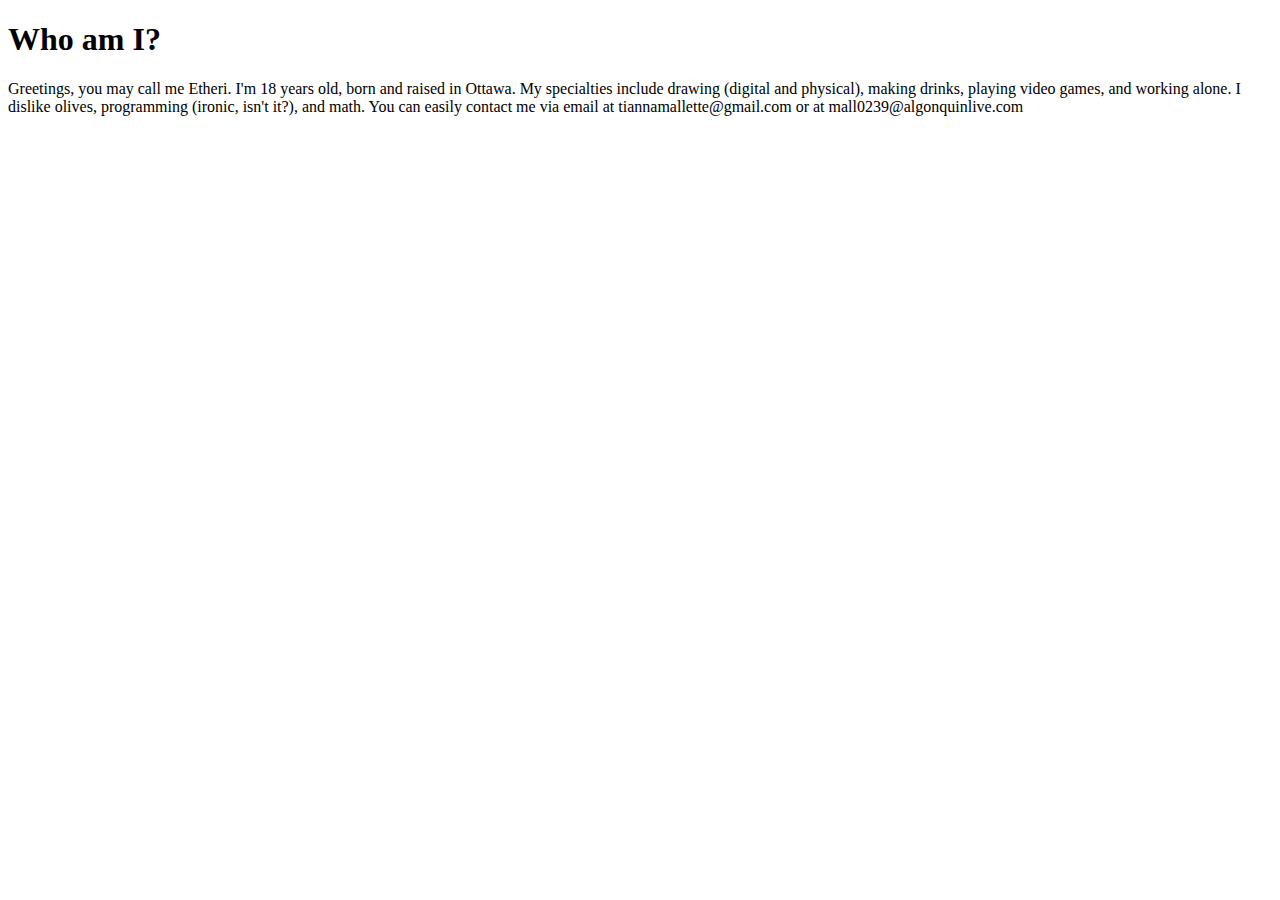
==== week-3-assignment/index.html @ 3bc0433d "creates week-3-assignment + respective index.html" ====
<!DOCTYPE html>
<html lang="en">
<head>
    <meta charset="UTF-8">
    <meta http-equiv="X-UA-Compatible" content="IE=edge">
    <meta name="viewport" content="width=device-width, initial-scale=1.0">
    <title>About me</title>
</head>
<body>
    <h1><strong>Who am I?</strong></h1>
    <p>Greetings, you may call me Etheri. I'm 18 years old, born and raised in Ottawa. My specialties include drawing (digital and physical), making drinks, playing video games, and working alone. I dislike olives, programming (ironic, isn't it?), and math. You can easily contact me via email at tiannamallette@gmail.com or at mall0239@algonquinlive.com </p>
</body>
</html>
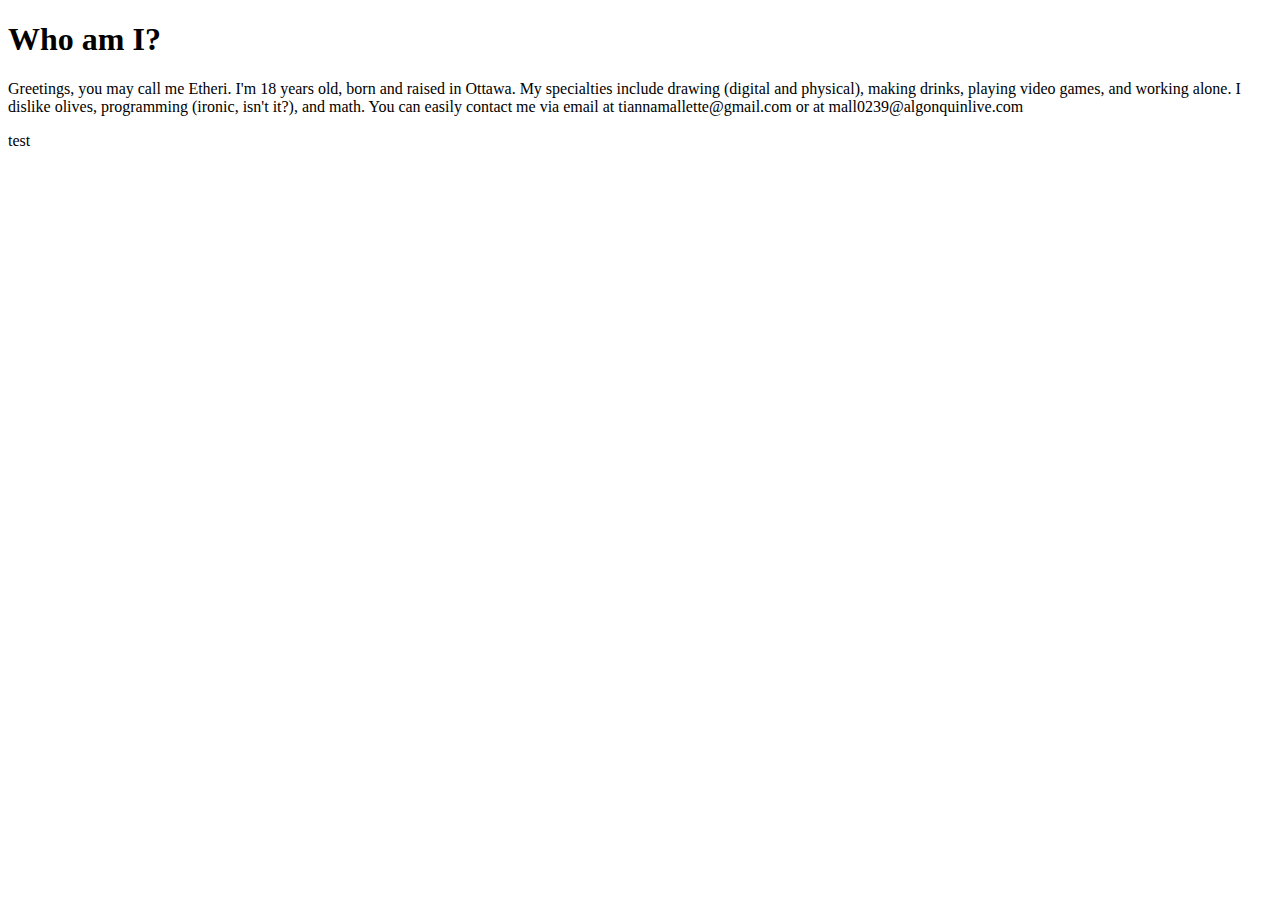
==== commit 8ae4ea24: "starting 2nd paragraph" ====
--- a/week-3-assignment/index.html
+++ b/week-3-assignment/index.html
@@ -9,5 +9,6 @@
 <body>
     <h1><strong>Who am I?</strong></h1>
     <p>Greetings, you may call me Etheri. I'm 18 years old, born and raised in Ottawa. My specialties include drawing (digital and physical), making drinks, playing video games, and working alone. I dislike olives, programming (ironic, isn't it?), and math. You can easily contact me via email at tiannamallette@gmail.com or at mall0239@algonquinlive.com </p>
+    <p2>test</p2>
 </body>
 </html>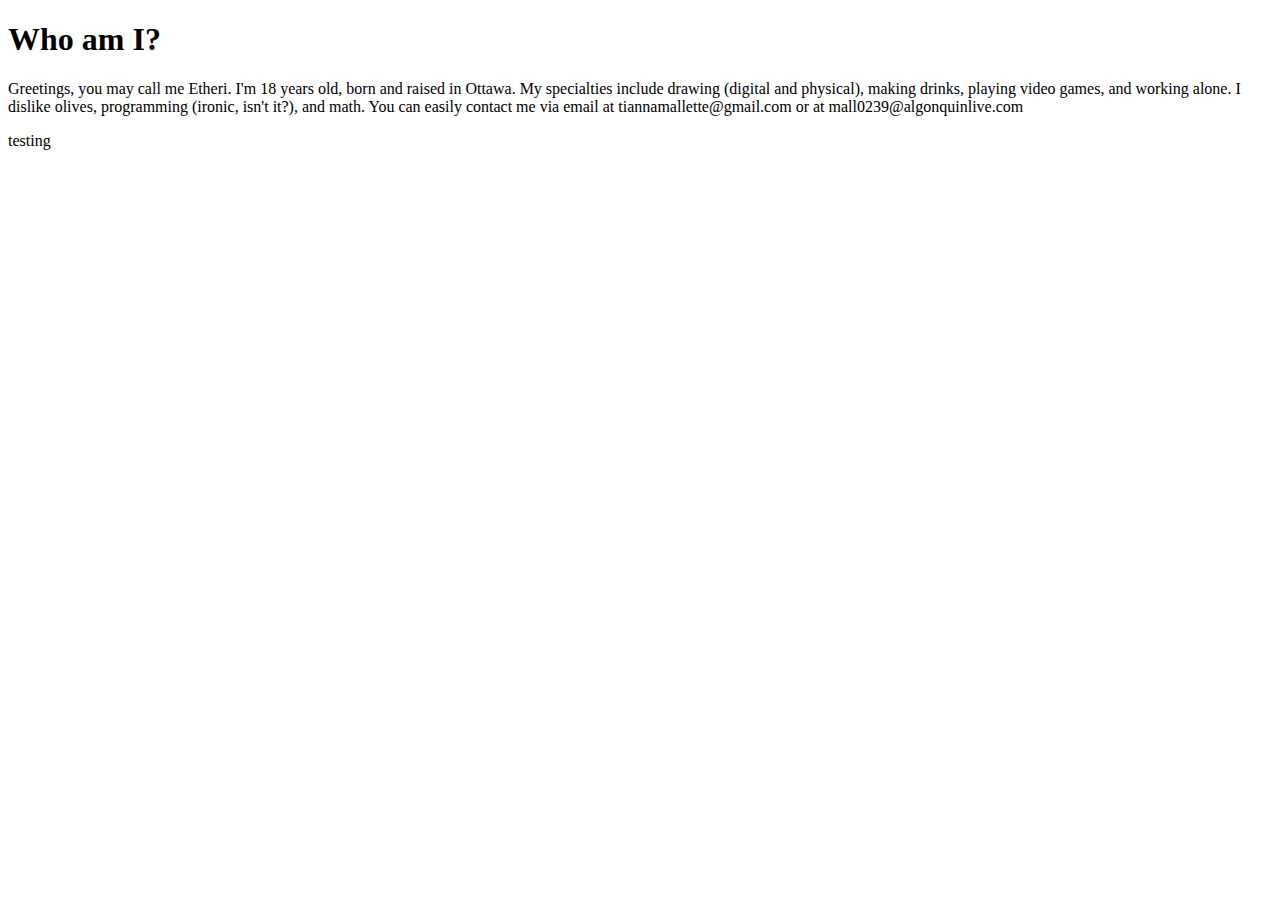
==== commit da388506: "previous 2nd paragraph failed, retesting" ====
--- a/week-3-assignment/index.html
+++ b/week-3-assignment/index.html
@@ -9,6 +9,6 @@
 <body>
     <h1><strong>Who am I?</strong></h1>
     <p>Greetings, you may call me Etheri. I'm 18 years old, born and raised in Ottawa. My specialties include drawing (digital and physical), making drinks, playing video games, and working alone. I dislike olives, programming (ironic, isn't it?), and math. You can easily contact me via email at tiannamallette@gmail.com or at mall0239@algonquinlive.com </p>
-    <p2>test</p2>
+    <p>testing</p>
 </body>
 </html>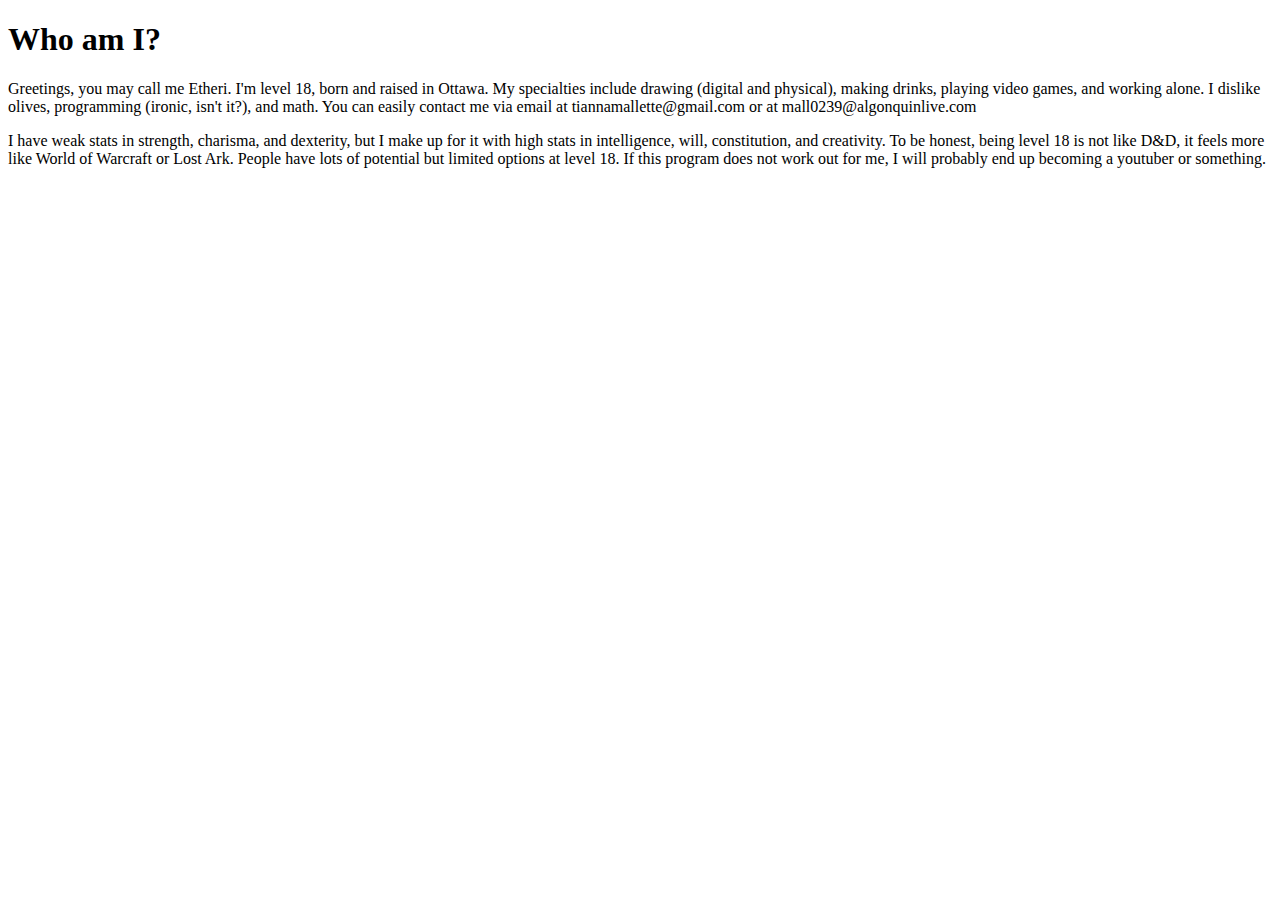
==== commit a7fd30f7: "finishing paragraph 2" ====
--- a/week-3-assignment/index.html
+++ b/week-3-assignment/index.html
@@ -8,7 +8,8 @@
 </head>
 <body>
     <h1><strong>Who am I?</strong></h1>
-    <p>Greetings, you may call me Etheri. I'm 18 years old, born and raised in Ottawa. My specialties include drawing (digital and physical), making drinks, playing video games, and working alone. I dislike olives, programming (ironic, isn't it?), and math. You can easily contact me via email at tiannamallette@gmail.com or at mall0239@algonquinlive.com </p>
-    <p>testing</p>
+    <p>Greetings, you may call me Etheri. I'm level 18, born and raised in Ottawa. My specialties include drawing (digital and physical), making drinks, playing video games, and working alone. I dislike olives, programming (ironic, isn't it?), and math. You can easily contact me via email at tiannamallette@gmail.com or at mall0239@algonquinlive.com </p>
+
+    <p>I have weak stats in strength, charisma, and dexterity, but I make up for it with high stats in intelligence, will, constitution, and creativity. To be honest, being level 18 is not like D&D, it feels more like World of Warcraft or Lost Ark. People have lots of potential but limited options at level 18. If this program does not work out for me, I will probably end up becoming a youtuber or something.</p>
 </body>
 </html>